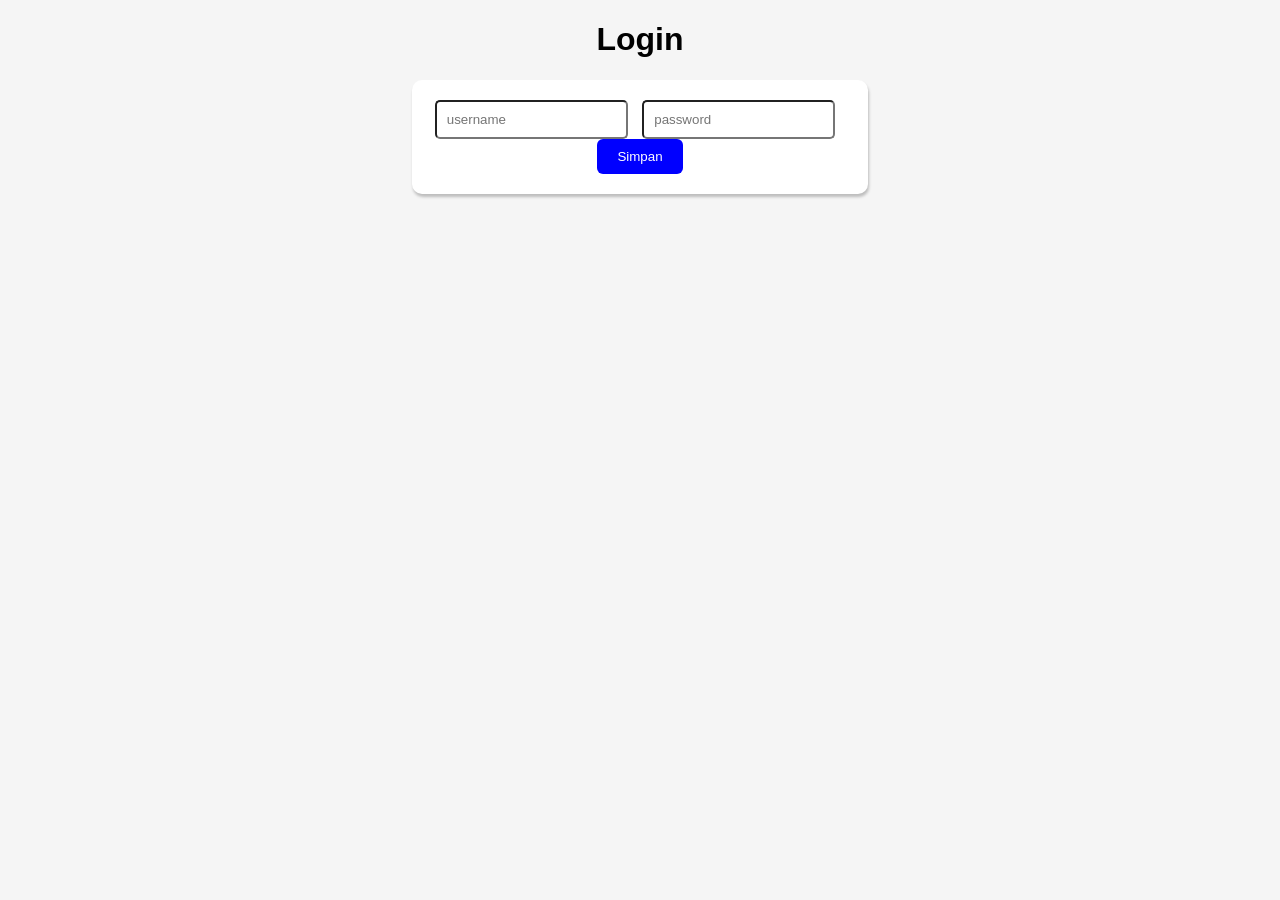
==== Pertemuan 6/praktikum 1/login.html @ e92a9b62 "Pertemuan 6" ====
<!DOCTYPE html>
<html>
<head>
    <title>Aplikasi Mahasiswa</title>
    <link rel="stylesheet" href="loginapp.css">
</head>
<body>
    <div class="container">
        <h1>Login</h1>

        <div class="form-box">
            <form action="proses_tambah_user.php" method="POST">
                <input type="text" placeholder="username" name="username">
                <input type="password" placeholder="password" name="password">
                <button type="submit">Simpan</button>
            </form>
        </div>
    </div>
</body>
</html>
---- Pertemuan 6/praktikum 1/loginapp.css ----
body {
  font-family: Arial, sans-serif;
  background-color: #f5f5f5;
}
.container {
  width: 36%;
  margin: auto;
  text-align: center;
}
.form-box {
  background-color: white;
  padding: 20px;
  margin-bottom: 30px;
  border-radius: 10px;
  box-shadow: 1px 3px 3px rgba(0, 0, 0, 0.233);
}
input {
  padding: 10px;
  margin-right: 10px;
  border-radius: 5px;
}
button {
  padding: 10px 20px;
  background-color: blue;
  color: white;
  border: none;
  border-radius: 6px;
  transition: 0.3s;
}
button:hover{
  background-color: rgb(2, 2, 146);
}
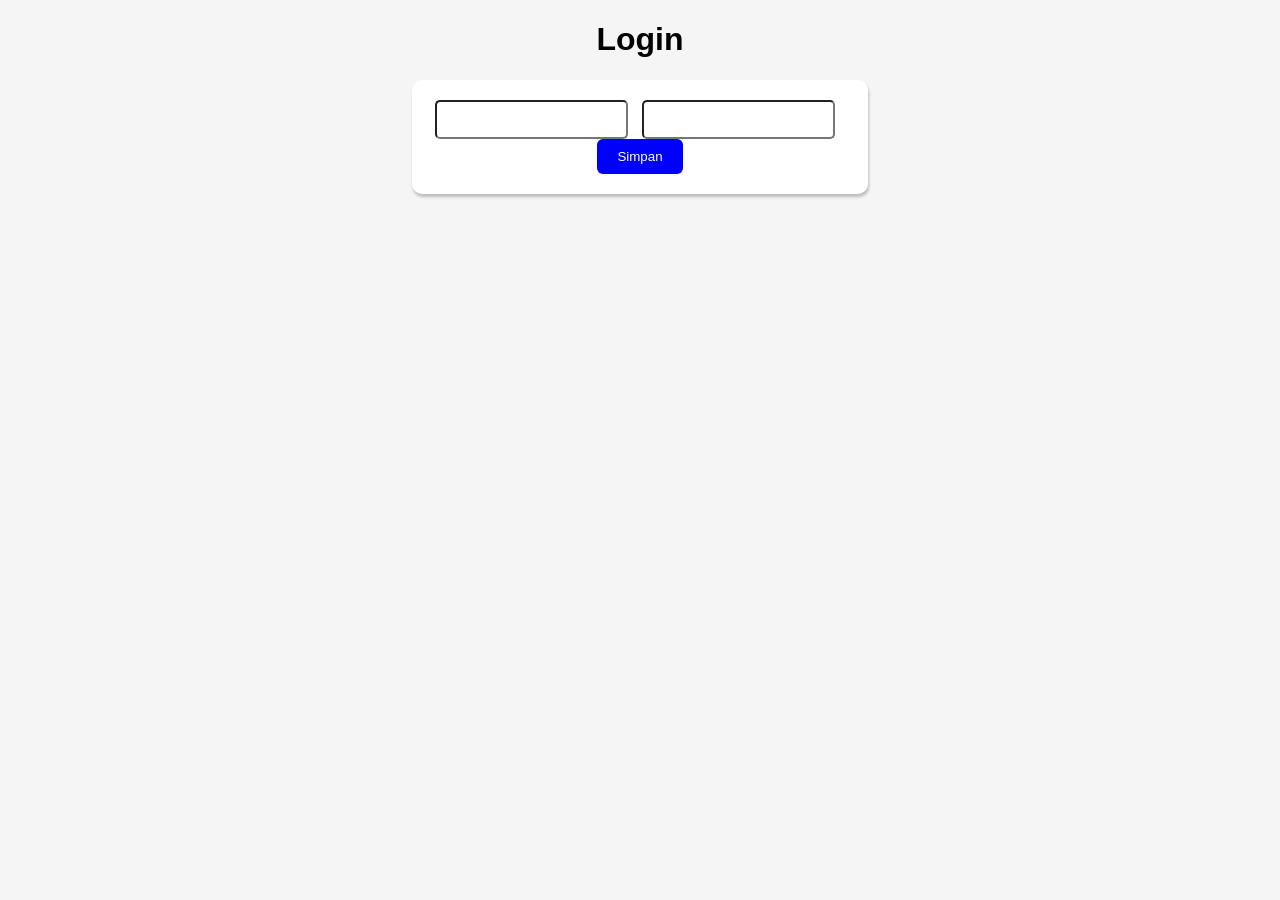
==== commit 769354e7: "oke" ====
--- a/Pertemuan 6/praktikum 1/login.html
+++ b/Pertemuan 6/praktikum 1/login.html
@@ -7,11 +7,10 @@
 <body>
     <div class="container">
         <h1>Login</h1>
-
         <div class="form-box">
             <form action="proses_tambah_user.php" method="POST">
-                <input type="text" placeholder="username" name="username">
-                <input type="password" placeholder="password" name="password">
+                <input type="text"  name="username">
+                <input type="password" name="password">
                 <button type="submit">Simpan</button>
             </form>
         </div>
